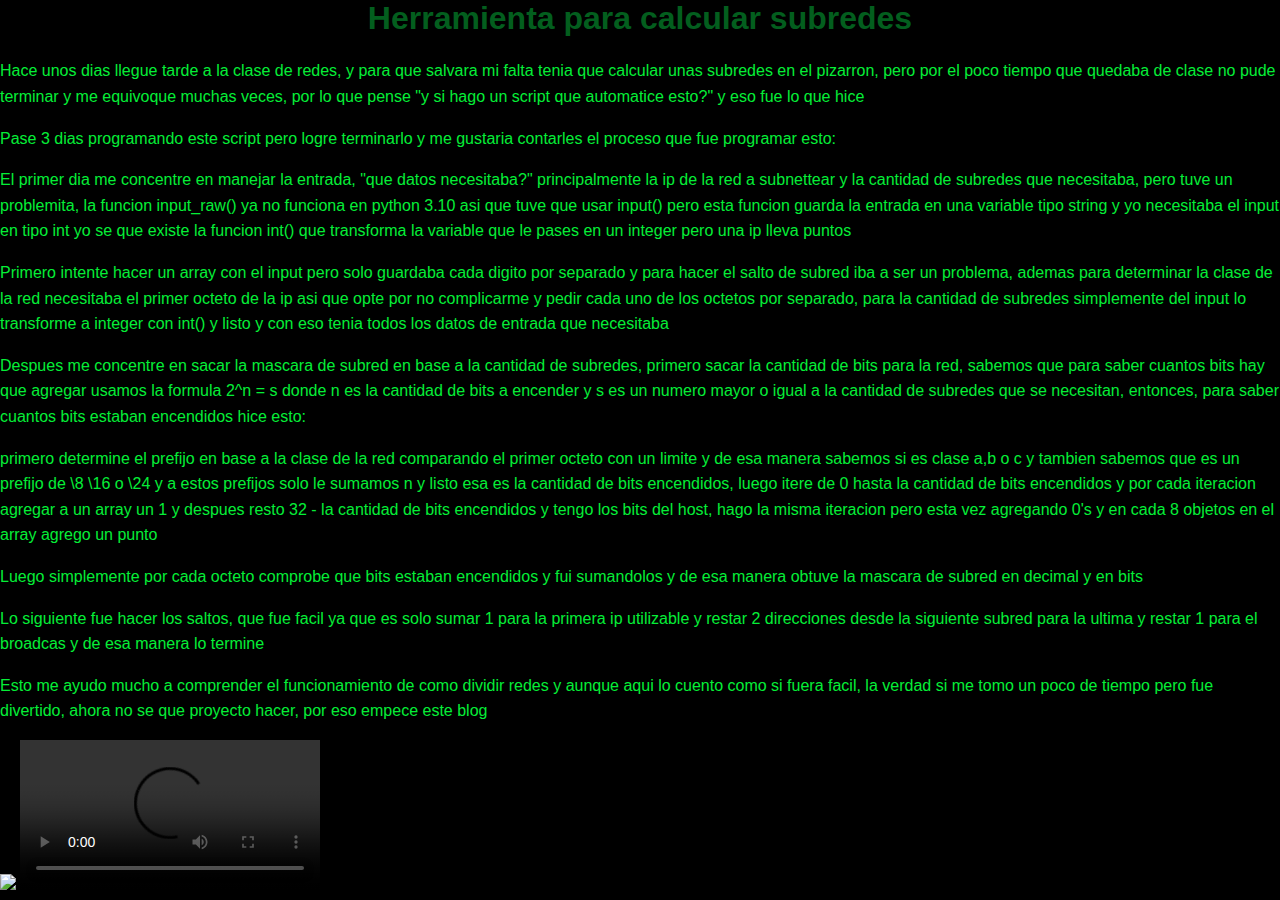
==== post.html @ 774fd5ca "modified:   index.html 	modified:   post.html 	modified:   styles.css 	icon.jpg" ====
<html>
    <head>
        <link rel="stylesheet" type="text/css" href="./styles.css">
        <h1>Herramienta para calcular subredes</h1>
    </head>
    <body>
        <p>Hace unos dias llegue tarde a la clase de redes, y para que salvara mi falta tenia que calcular unas subredes en el pizarron, pero por el poco tiempo que quedaba de clase no pude terminar y me equivoque muchas veces, por lo que pense "y si hago un script que automatice esto?" y eso fue lo que hice</p>
        <p>Pase 3 dias programando este script pero logre terminarlo y me gustaria contarles el proceso que fue programar esto:</p>
        <p>El primer dia me concentre en manejar la entrada, "que datos necesitaba?" principalmente la ip de la red a subnettear y la cantidad de subredes que necesitaba, pero tuve un problemita, la funcion input_raw() ya no funciona en python 3.10 asi que tuve que usar input() pero esta funcion guarda la entrada en una variable tipo string y yo necesitaba el input en tipo int yo se que existe la funcion int() que transforma la variable que le pases en un integer pero una ip lleva puntos</p>
        <p>Primero intente hacer un array con el input pero solo guardaba cada digito por separado y para hacer el salto de subred iba a ser un problema, ademas para determinar la clase de la red necesitaba el primer octeto de la ip asi que opte por no complicarme y pedir cada uno de los octetos por separado, para la cantidad de subredes simplemente del input lo transforme a integer con int() y listo y con eso tenia todos los datos de entrada que necesitaba</p>
        <p>Despues me concentre en sacar la mascara de subred en base a la cantidad de subredes, primero sacar la cantidad de bits para la red, sabemos que para saber cuantos bits hay que agregar usamos la formula 2^n = s donde n es la cantidad de bits a encender y s es un numero mayor o igual a la cantidad de subredes que se necesitan, entonces, para saber cuantos bits estaban encendidos hice esto:</p>
        <p>primero determine el prefijo en base a la clase de la red comparando el primer octeto con un limite y de esa manera sabemos si es clase a,b o c y tambien sabemos que es un prefijo de \8 \16 o \24 y a estos prefijos solo le sumamos n y listo esa es la cantidad de bits encendidos, luego itere de 0 hasta la cantidad de bits encendidos y por cada iteracion agregar a un array un 1 y despues resto 32 - la cantidad de bits encendidos y tengo los bits del host, hago la misma iteracion pero esta vez agregando 0's y en cada 8 objetos en el array agrego un punto</p>
        <p>Luego simplemente por cada octeto comprobe que bits estaban encendidos y fui sumandolos y de esa manera obtuve la mascara de subred en decimal y en bits</p>
        <p>Lo siguiente fue hacer los saltos, que fue facil ya que es solo sumar 1 para la primera ip utilizable y restar 2 direcciones desde la siguiente subred para la ultima y restar 1 para el broadcas y de esa manera lo termine</p>
        <p>Esto me ayudo mucho a comprender el funcionamiento de como dividir redes y aunque aqui lo cuento como si fuera facil, la verdad si me tomo un poco de tiempo pero fue divertido, ahora no se que proyecto hacer, por eso empece este blog</p>
        <img src="icon.jpg">
        <video controls>
            <source src="video.mp4" type="video/mp4">
        </video>
    </body>
</html>
---- styles.css ----
/* Basic styling for body */
body {
    font-family: Arial, sans-serif;
    background-color: #000000;
    margin: 0;
    padding: 0;
}

/* Styling for headings */
h1 {
    color: #035e1e;
    text-align: center;
    font-size: 2em;
}
h2 {
    color: #088b04;
    text-align: center;
    font-size: 0.5em;
}
h4 {
    color: #088b04;
    text-align: center;
    font-size: 1em;
}
/* Styling for paragraphs */
p {
    font-size: 1em;
    line-height: 1.6;
    color: #05ee37;
}

/* Styling for links */
a {
    color: #007BFF;
    text-decoration: none;
}

/* Hover effect for links */
a:hover {
    text-decoration: underline;
}

/* Styling for buttons */
button {
    font-size: 1em;
    background-color: purple;
    color: black;
    padding: 10px 20px;
    border: none;
    border-radius: 5px;
    cursor: pointer;
}

/* Hover effect for buttons */
button:hover {
    background-color: #0056b3;
}

.btn{
    background-image:url("./icon.jpg");
    background-repeat: no-repeat;
    height: 60px;
    width: 70px;
    background-size: 50px 50px;
    background-position: center;
}
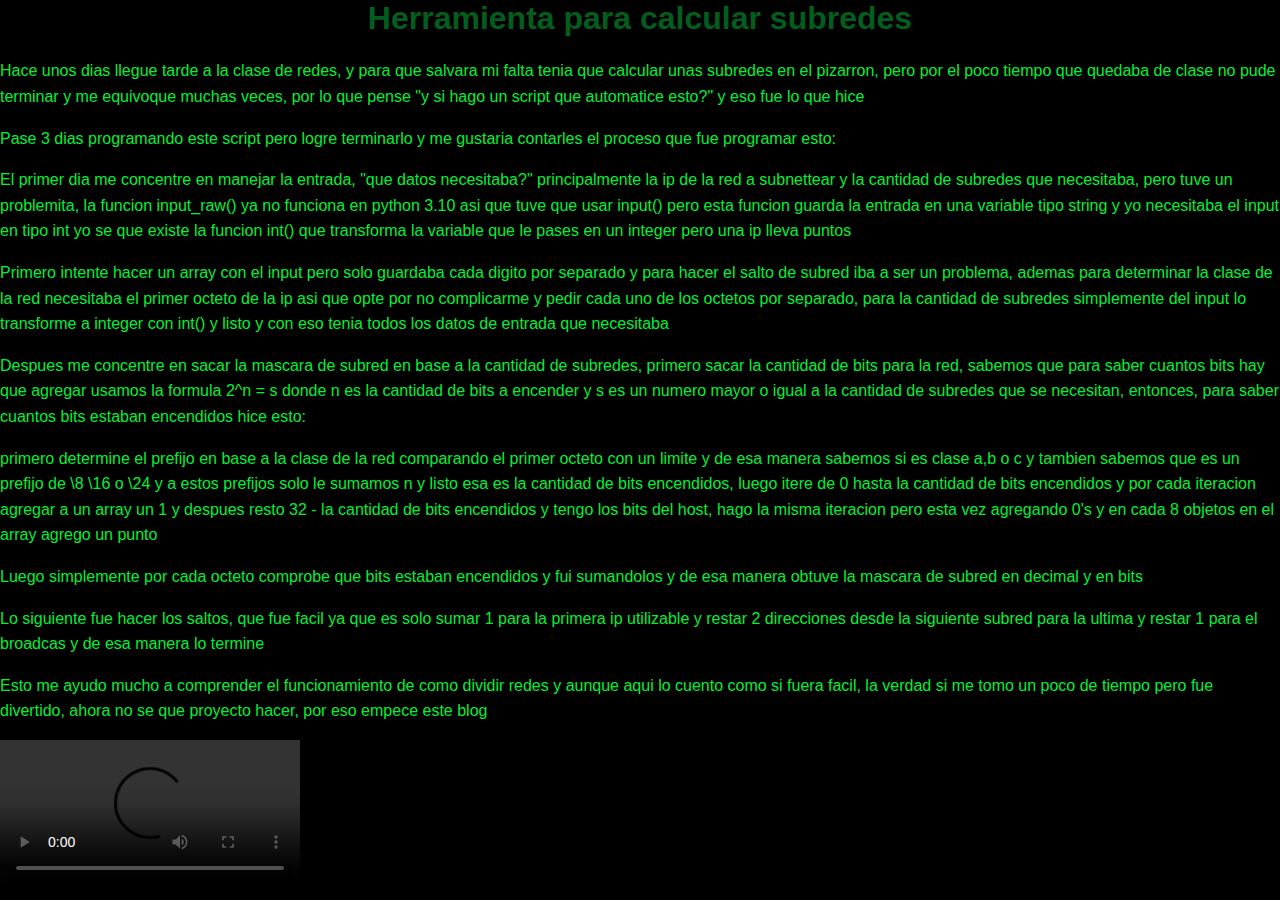
==== commit 4052cadf: "modified:   index.html 	modified:   post.html" ====
--- a/post.html
+++ b/post.html
@@ -13,7 +13,6 @@
         <p>Luego simplemente por cada octeto comprobe que bits estaban encendidos y fui sumandolos y de esa manera obtuve la mascara de subred en decimal y en bits</p>
         <p>Lo siguiente fue hacer los saltos, que fue facil ya que es solo sumar 1 para la primera ip utilizable y restar 2 direcciones desde la siguiente subred para la ultima y restar 1 para el broadcas y de esa manera lo termine</p>
         <p>Esto me ayudo mucho a comprender el funcionamiento de como dividir redes y aunque aqui lo cuento como si fuera facil, la verdad si me tomo un poco de tiempo pero fue divertido, ahora no se que proyecto hacer, por eso empece este blog</p>
-        <img src="icon.jpg">
         <video controls>
             <source src="video.mp4" type="video/mp4">
         </video>
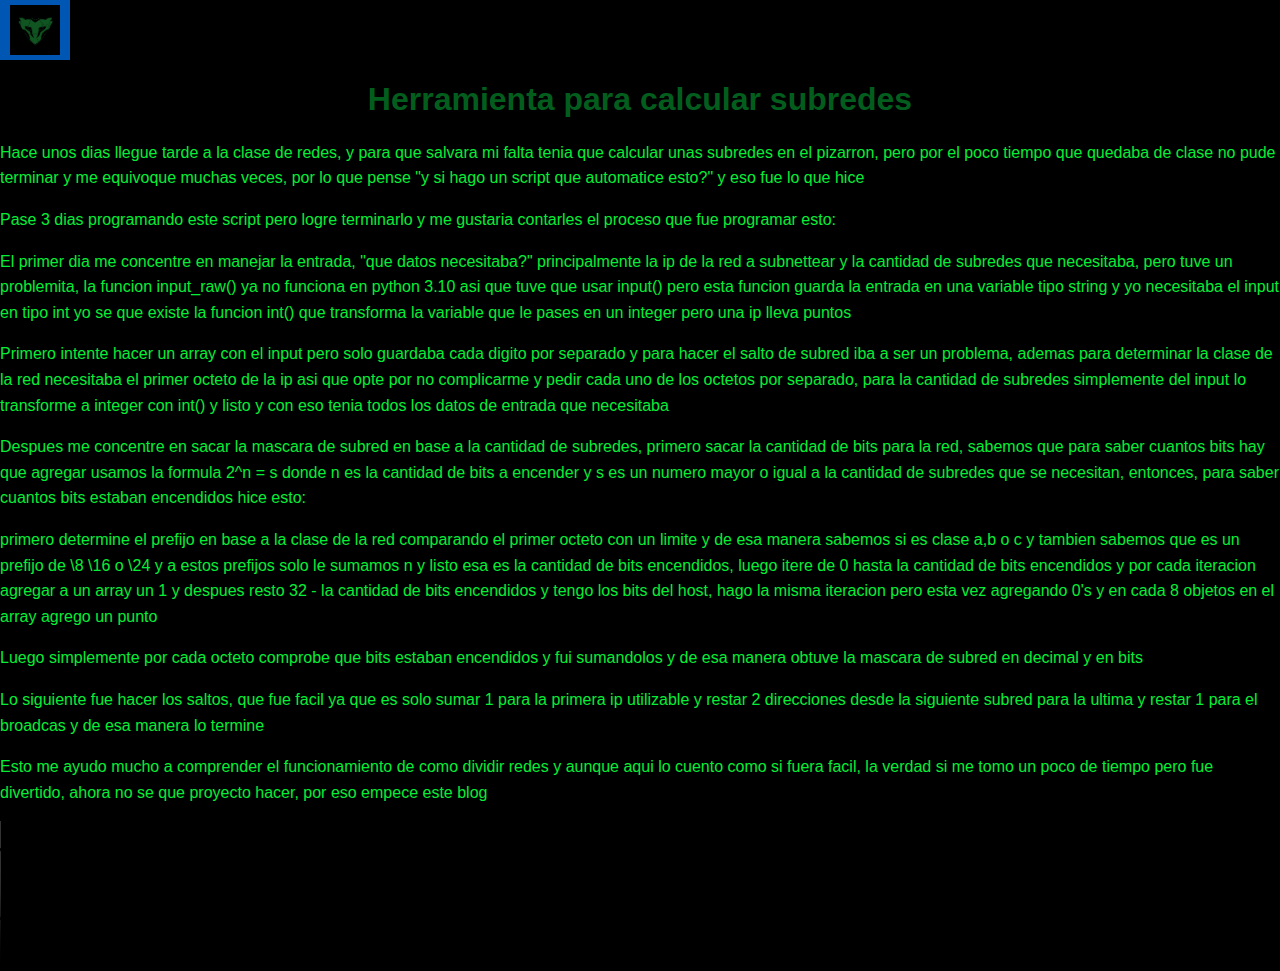
==== commit d14a9748: "modified:   post.html" ====
--- a/post.html
+++ b/post.html
@@ -1,6 +1,9 @@
 <html>
     <head>
         <link rel="stylesheet" type="text/css" href="./styles.css">
+        <a href="./index.html">
+            <button class="icon"></button>
+        </a>
         <h1>Herramienta para calcular subredes</h1>
     </head>
     <body>
--- a/styles.css
+++ b/styles.css
@@ -41,7 +41,25 @@
 }
 
 /* Styling for buttons */
-button {
+
+
+/* Hover effect for buttons */
+button:hover {
+    background-color: #0056b3;
+}
+
+.icon{
+    background-color: black;
+    border: none;
+    background-image:url("./icon.jpg");
+    background-repeat: no-repeat;
+    height: 60px;
+    width: 70px;
+    background-size: 50px 50px;
+    background-position: center;
+}
+
+.btn {
     font-size: 1em;
     background-color: purple;
     color: black;
@@ -49,18 +67,4 @@
     border: none;
     border-radius: 5px;
     cursor: pointer;
-}
-
-/* Hover effect for buttons */
-button:hover {
-    background-color: #0056b3;
-}
-
-.btn{
-    background-image:url("./icon.jpg");
-    background-repeat: no-repeat;
-    height: 60px;
-    width: 70px;
-    background-size: 50px 50px;
-    background-position: center;
 }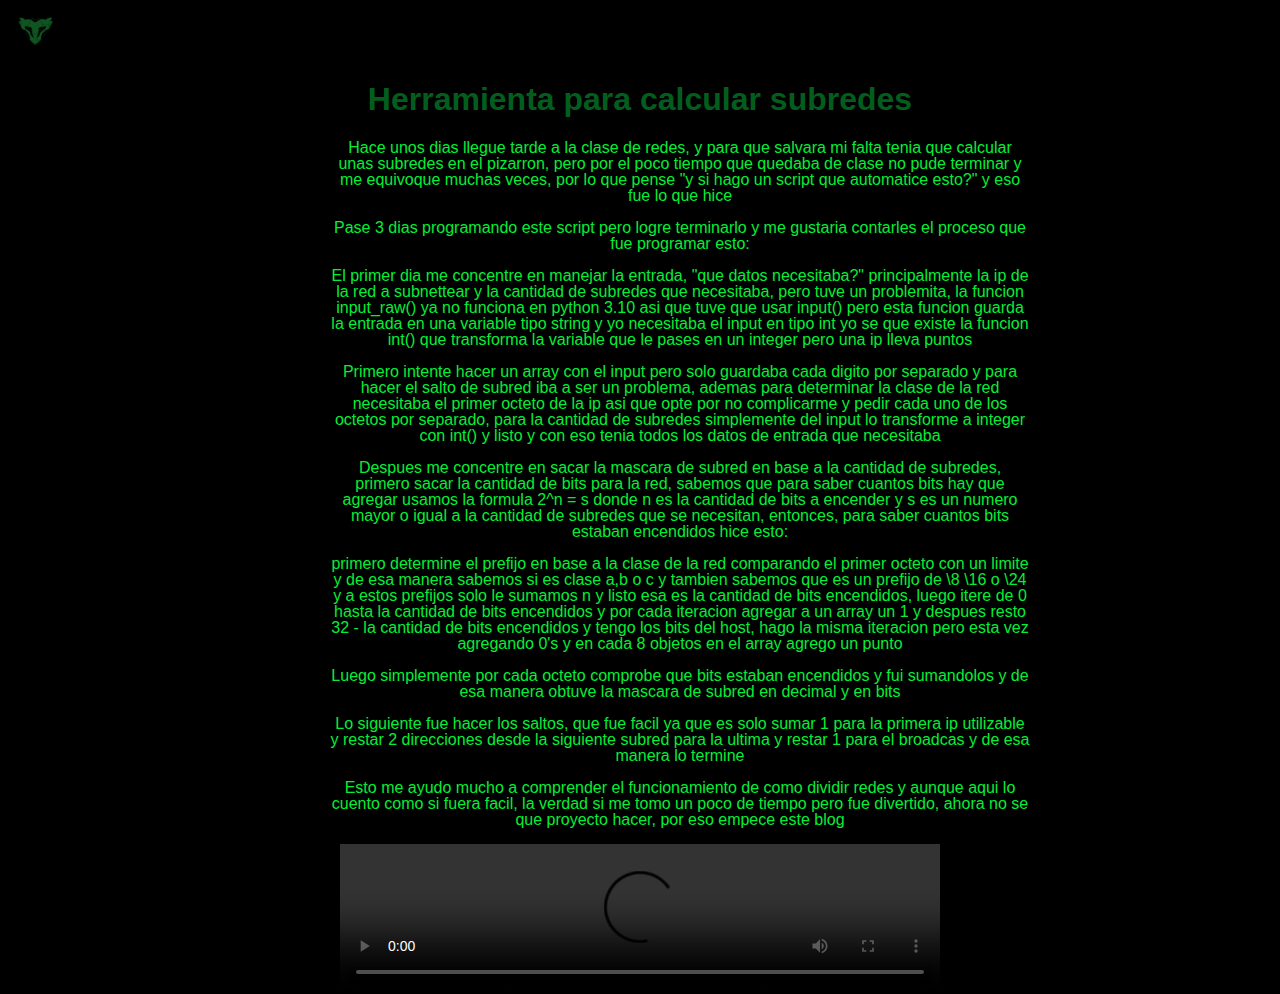
==== commit 84490e42: "modified:   post.html 	modified:   styles.css" ====
--- a/post.html
+++ b/post.html
@@ -16,7 +16,7 @@
         <p>Luego simplemente por cada octeto comprobe que bits estaban encendidos y fui sumandolos y de esa manera obtuve la mascara de subred en decimal y en bits</p>
         <p>Lo siguiente fue hacer los saltos, que fue facil ya que es solo sumar 1 para la primera ip utilizable y restar 2 direcciones desde la siguiente subred para la ultima y restar 1 para el broadcas y de esa manera lo termine</p>
         <p>Esto me ayudo mucho a comprender el funcionamiento de como dividir redes y aunque aqui lo cuento como si fuera facil, la verdad si me tomo un poco de tiempo pero fue divertido, ahora no se que proyecto hacer, por eso empece este blog</p>
-        <video controls>
+        <video class="center" controls>
             <source src="video.mp4" type="video/mp4">
         </video>
     </body>
--- a/styles.css
+++ b/styles.css
@@ -22,16 +22,24 @@
     text-align: center;
     font-size: 1em;
 }
+
+h5 {
+    color: green;
+}
 /* Styling for paragraphs */
 p {
     font-size: 1em;
-    line-height: 1.6;
+    text-align: center;
+    max-width: 700px;
+    margin-left: 330;
+    line-height: 1;
     color: #05ee37;
 }
 
 /* Styling for links */
 a {
-    color: #007BFF;
+    color: green;
+    line-height: 0;
     text-decoration: none;
 }
 
@@ -44,7 +52,7 @@
 
 
 /* Hover effect for buttons */
-button:hover {
+.btn:hover {
     background-color: #0056b3;
 }
 
@@ -67,4 +75,10 @@
     border: none;
     border-radius: 5px;
     cursor: pointer;
-}+}
+
+.center{
+    margin: 0 auto;
+    width: 600px;
+    display: block;
+   }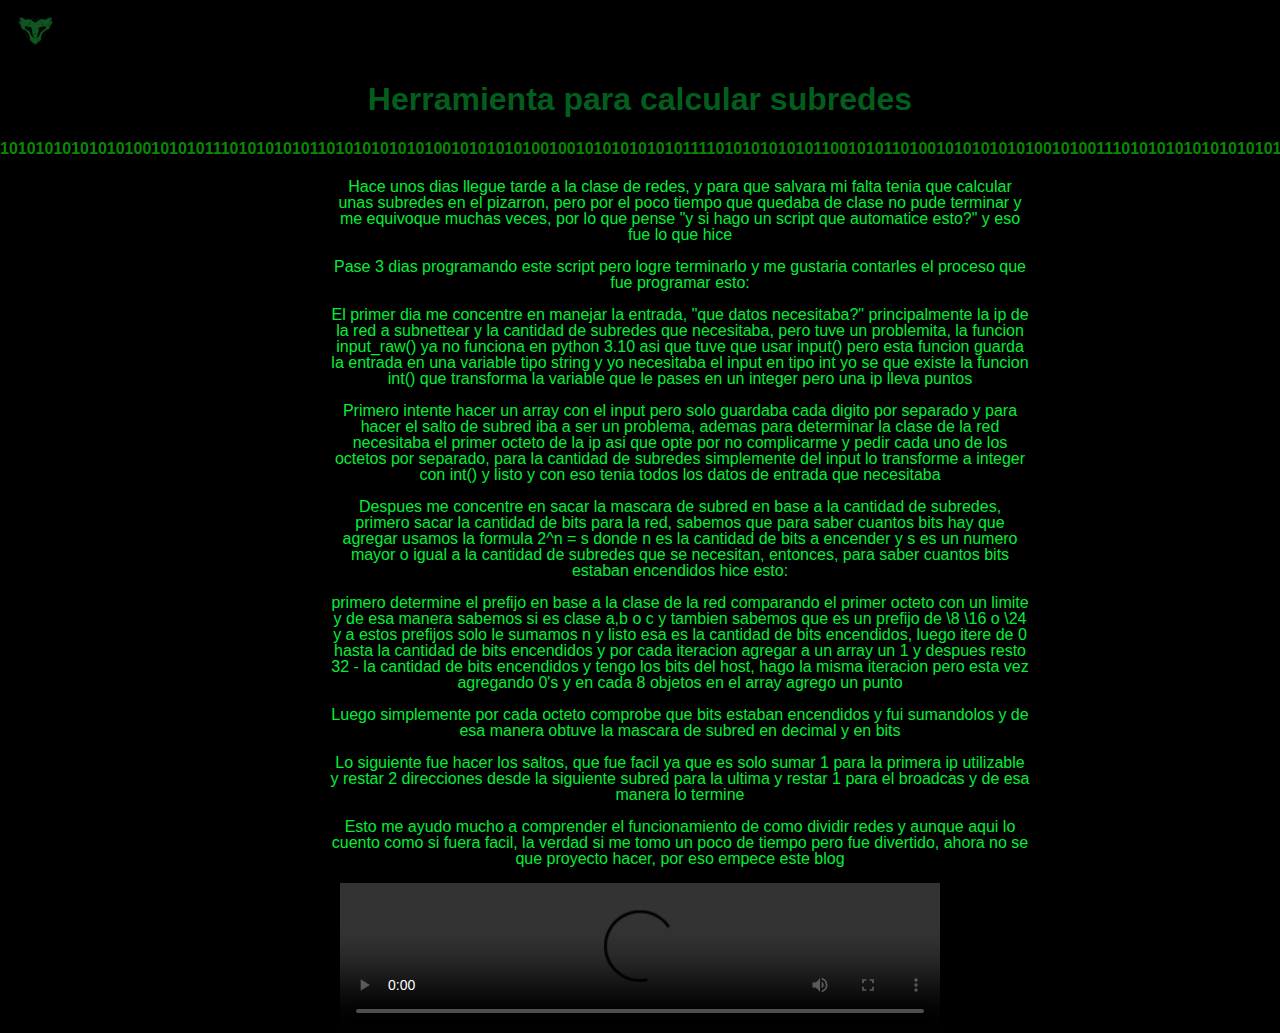
==== commit ace89ff3: "modified:   post.html" ====
--- a/post.html
+++ b/post.html
@@ -7,6 +7,8 @@
         <h1>Herramienta para calcular subredes</h1>
     </head>
     <body>
+        <h4>1010101010101010010101011101010101011010101010101001010101010010010101010101011110101010101011001010110100101010101010010100111010101010101010101001001010101001010101011010010101010</h4>
+        
         <p>Hace unos dias llegue tarde a la clase de redes, y para que salvara mi falta tenia que calcular unas subredes en el pizarron, pero por el poco tiempo que quedaba de clase no pude terminar y me equivoque muchas veces, por lo que pense "y si hago un script que automatice esto?" y eso fue lo que hice</p>
         <p>Pase 3 dias programando este script pero logre terminarlo y me gustaria contarles el proceso que fue programar esto:</p>
         <p>El primer dia me concentre en manejar la entrada, "que datos necesitaba?" principalmente la ip de la red a subnettear y la cantidad de subredes que necesitaba, pero tuve un problemita, la funcion input_raw() ya no funciona en python 3.10 asi que tuve que usar input() pero esta funcion guarda la entrada en una variable tipo string y yo necesitaba el input en tipo int yo se que existe la funcion int() que transforma la variable que le pases en un integer pero una ip lleva puntos</p>
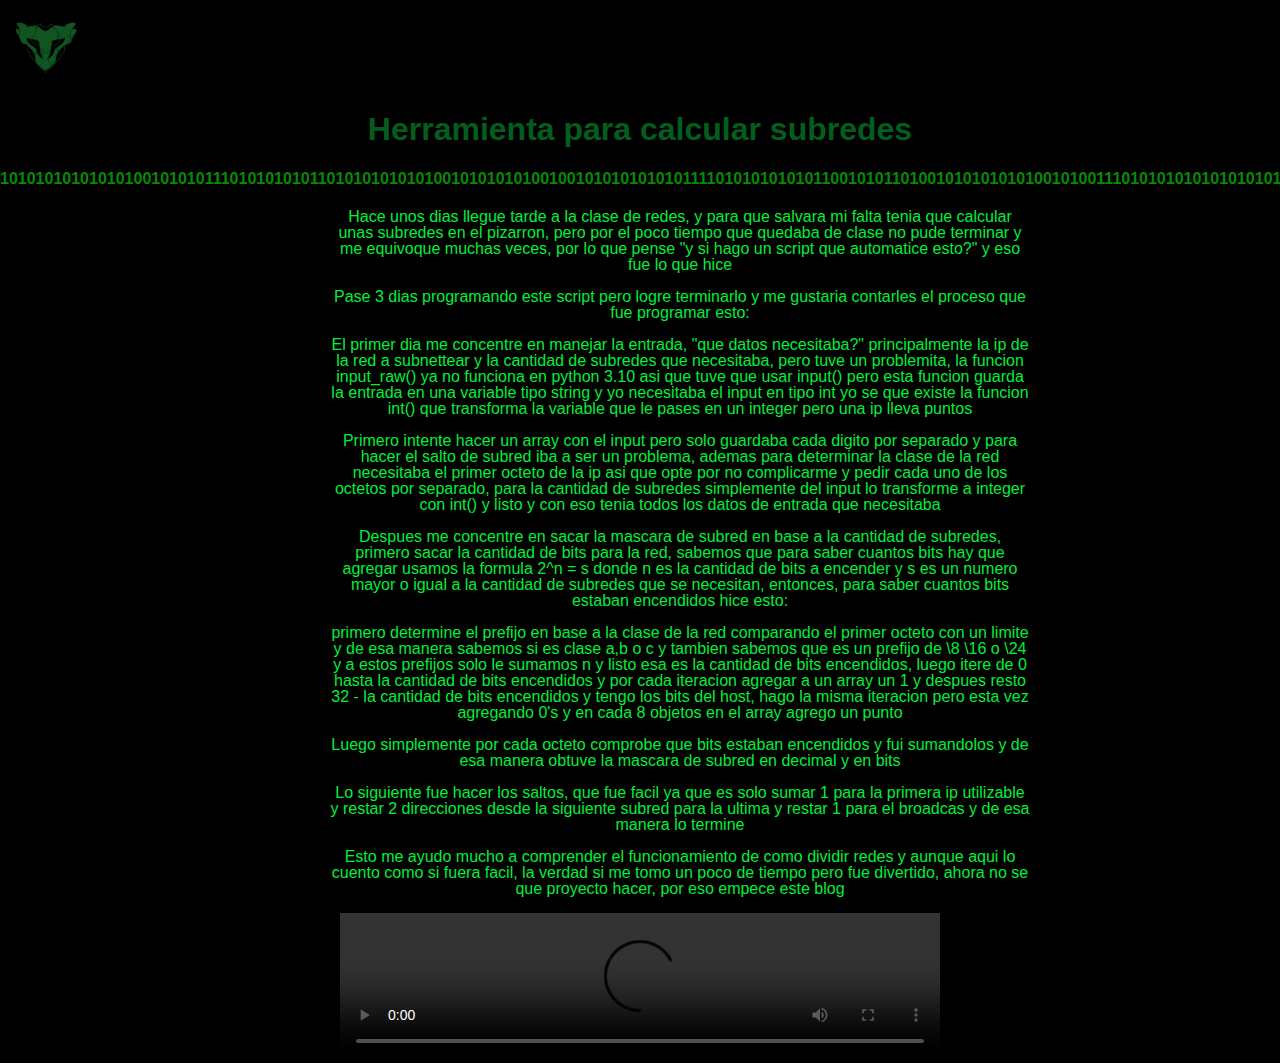
==== commit 4463c215: "modified:   index.html 	modified:   post.html" ====
--- a/post.html
+++ b/post.html
@@ -1,6 +1,8 @@
 <html>
     <head>
         <link rel="stylesheet" type="text/css" href="./styles.css">
+        <link rel="shortcut icon" href="favicon.ico">
+        <title>4JBL0G</title>
         <a href="./index.html">
             <button class="icon"></button>
         </a>
@@ -8,7 +10,7 @@
     </head>
     <body>
         <h4>1010101010101010010101011101010101011010101010101001010101010010010101010101011110101010101011001010110100101010101010010100111010101010101010101001001010101001010101011010010101010</h4>
-        
+
         <p>Hace unos dias llegue tarde a la clase de redes, y para que salvara mi falta tenia que calcular unas subredes en el pizarron, pero por el poco tiempo que quedaba de clase no pude terminar y me equivoque muchas veces, por lo que pense "y si hago un script que automatice esto?" y eso fue lo que hice</p>
         <p>Pase 3 dias programando este script pero logre terminarlo y me gustaria contarles el proceso que fue programar esto:</p>
         <p>El primer dia me concentre en manejar la entrada, "que datos necesitaba?" principalmente la ip de la red a subnettear y la cantidad de subredes que necesitaba, pero tuve un problemita, la funcion input_raw() ya no funciona en python 3.10 asi que tuve que usar input() pero esta funcion guarda la entrada en una variable tipo string y yo necesitaba el input en tipo int yo se que existe la funcion int() que transforma la variable que le pases en un integer pero una ip lleva puntos</p>
--- a/styles.css
+++ b/styles.css
@@ -61,9 +61,9 @@
     border: none;
     background-image:url("./icon.jpg");
     background-repeat: no-repeat;
-    height: 60px;
-    width: 70px;
-    background-size: 50px 50px;
+    height: 90px;
+    width: 90px;
+    background-size: 90px 90px;
     background-position: center;
 }
 
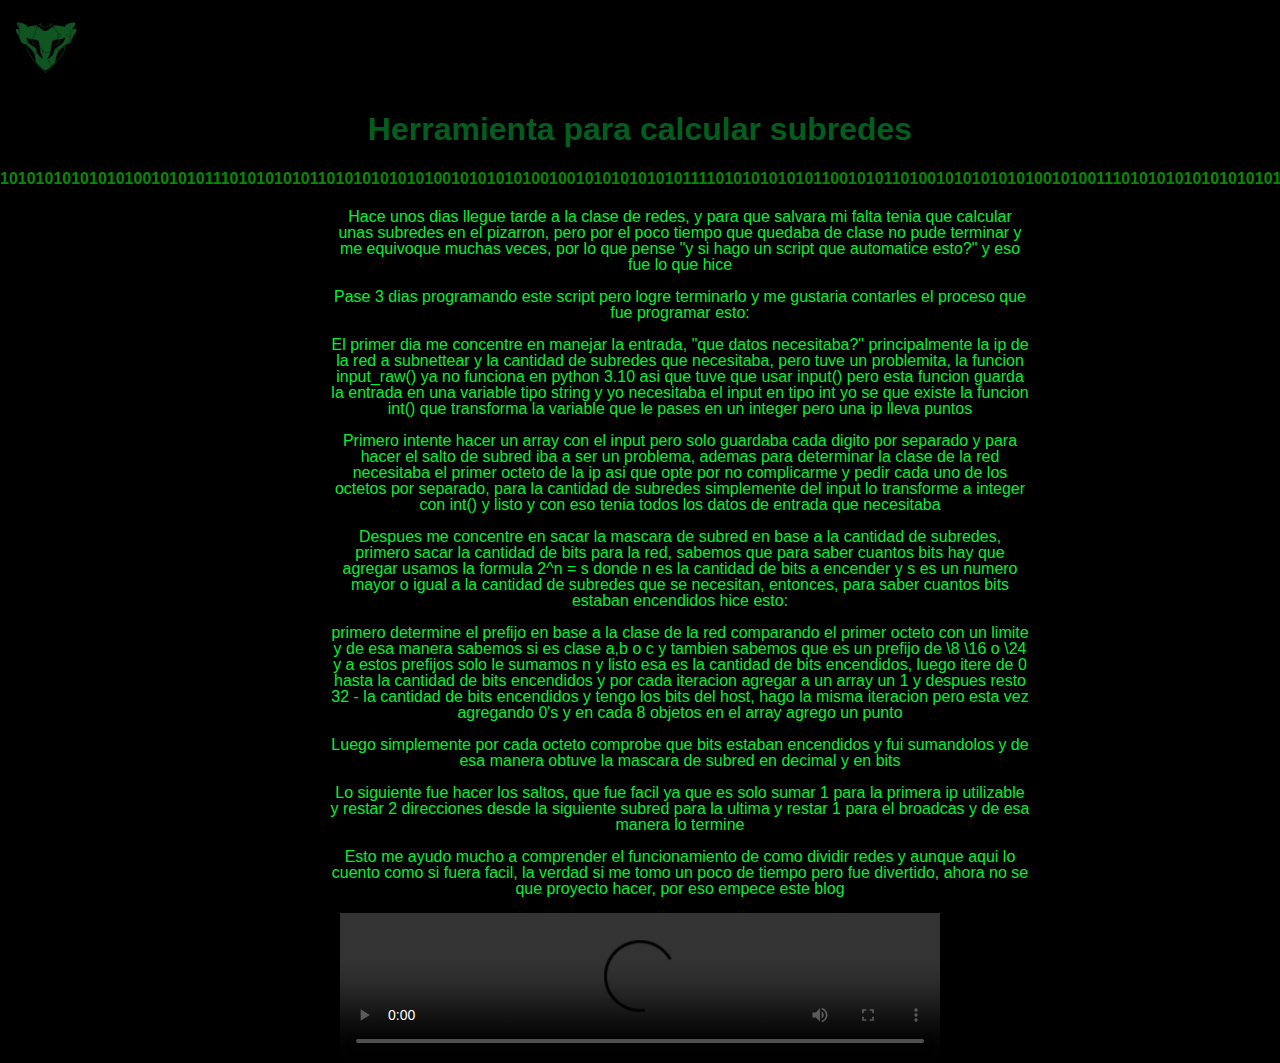
==== commit 2f9a7fe4: "modified:   post.html" ====
--- a/post.html
+++ b/post.html
@@ -2,7 +2,7 @@
     <head>
         <link rel="stylesheet" type="text/css" href="./styles.css">
         <link rel="shortcut icon" href="favicon.ico">
-        <title>4JBL0G</title>
+        <title>4JBL0G-Herramienta para calcular subredes</title>
         <a href="./index.html">
             <button class="icon"></button>
         </a>
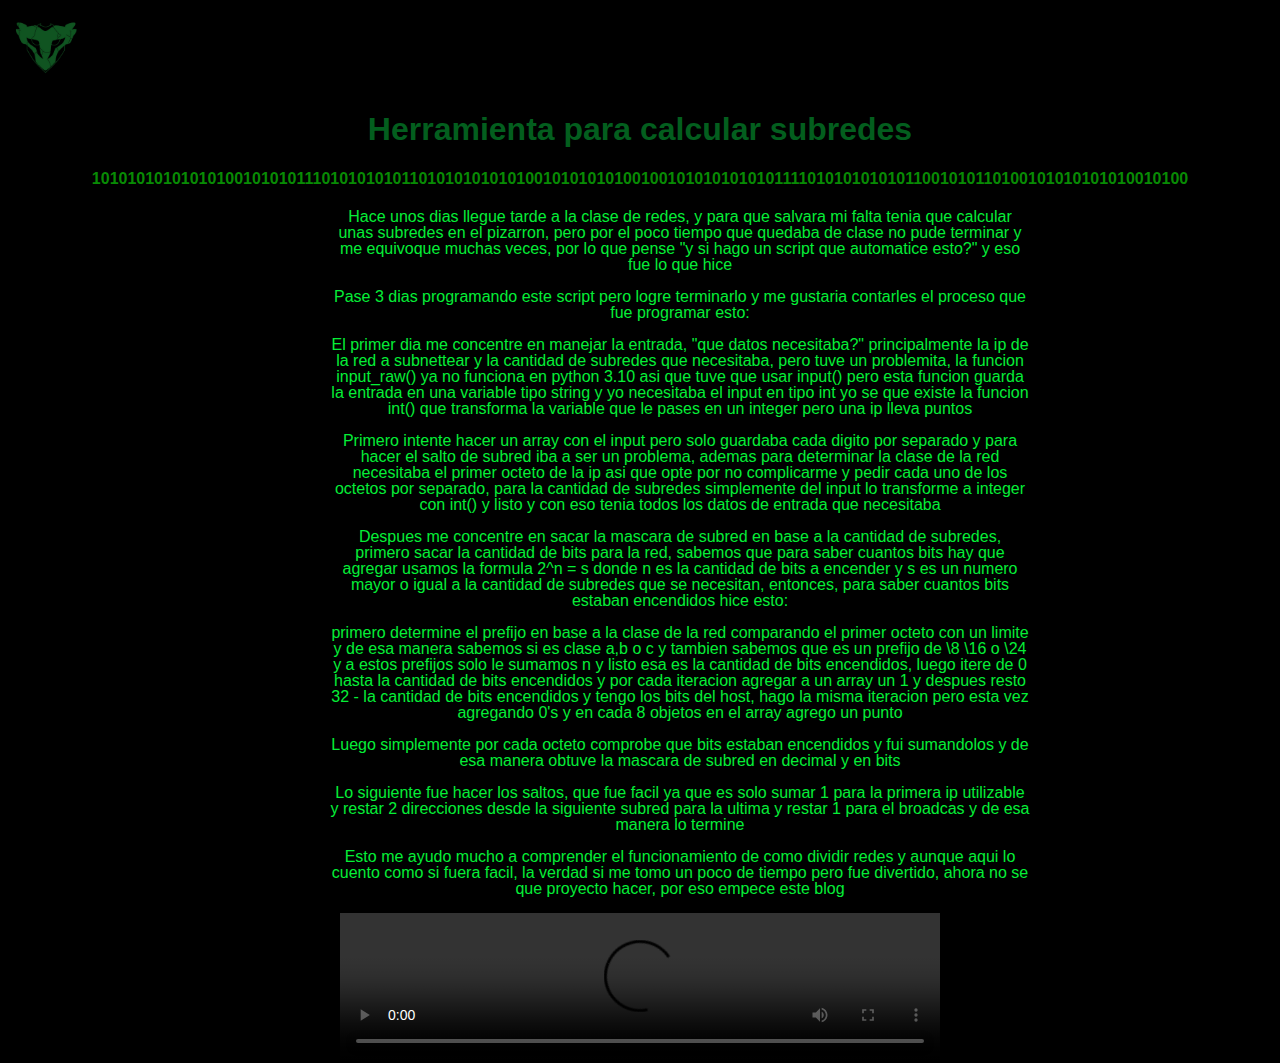
==== commit a3bc8804: "modified:   index.html 	modified:   post.html 	modified:   styles.css" ====
--- a/post.html
+++ b/post.html
@@ -9,7 +9,7 @@
         <h1>Herramienta para calcular subredes</h1>
     </head>
     <body>
-        <h4>1010101010101010010101011101010101011010101010101001010101010010010101010101011110101010101011001010110100101010101010010100111010101010101010101001001010101001010101011010010101010</h4>
+        <h4>1010101010101010010101011101010101011010101010101001010101010010010101010101011110101010101011001010110100101010101010010100</h4>
 
         <p>Hace unos dias llegue tarde a la clase de redes, y para que salvara mi falta tenia que calcular unas subredes en el pizarron, pero por el poco tiempo que quedaba de clase no pude terminar y me equivoque muchas veces, por lo que pense "y si hago un script que automatice esto?" y eso fue lo que hice</p>
         <p>Pase 3 dias programando este script pero logre terminarlo y me gustaria contarles el proceso que fue programar esto:</p>
--- a/styles.css
+++ b/styles.css
@@ -24,6 +24,7 @@
 }
 
 h5 {
+    text-align: center;
     color: green;
 }
 /* Styling for paragraphs */
@@ -38,6 +39,7 @@
 
 /* Styling for links */
 a {
+    text-align: center;
     color: green;
     line-height: 0;
     text-decoration: none;
